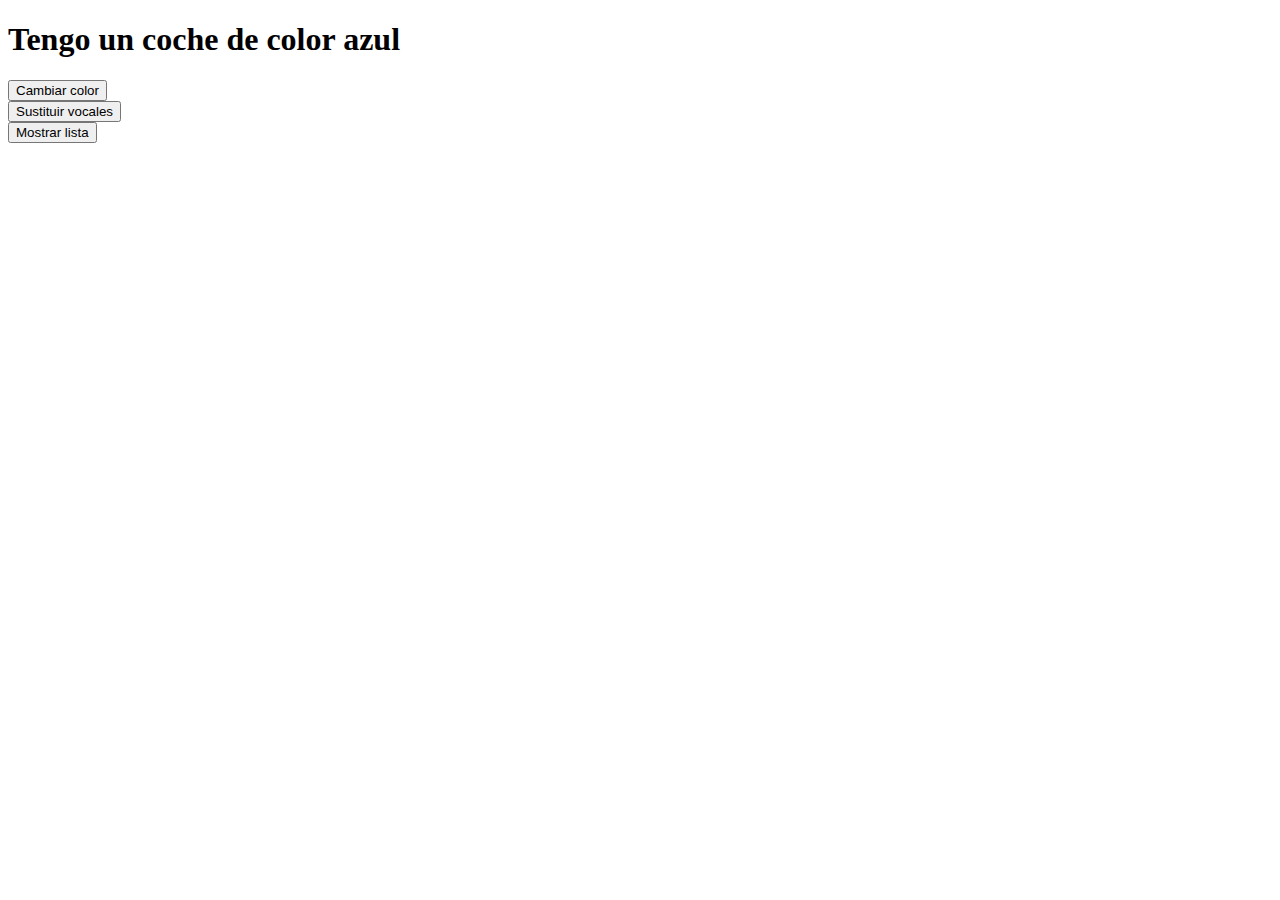
==== 01 Ejercicios Básicos/Nivel 1/Ejercicio 6 - 7/ciber.html @ 7d22fd83 "Add files via upload" ====
<!DOCTYPE html>
<html lang="en">
<head>
    <meta charset="UTF-8">
    <meta http-equiv="X-UA-Compatible" content="IE=edge">
    <meta name="viewport" content="width=device-width, initial-scale=1.0">
    <title>Ejercicio 6 - 7</title>
</head>
<body>
    <h1>Tengo un coche de color azul</h1>
    <button onclick="mostrarColor()">Cambiar color</button>
    <div id="resultado1"></div>
    <button onclick="mostrarVocales()">Sustituir vocales</button>
    <div id="resultado2"></div>
    <button onclick="mostrarListado()">Mostrar lista</button>
    <div id="resultado3"></div>
    <script src="scripts.js"></script>
</body>
</html>
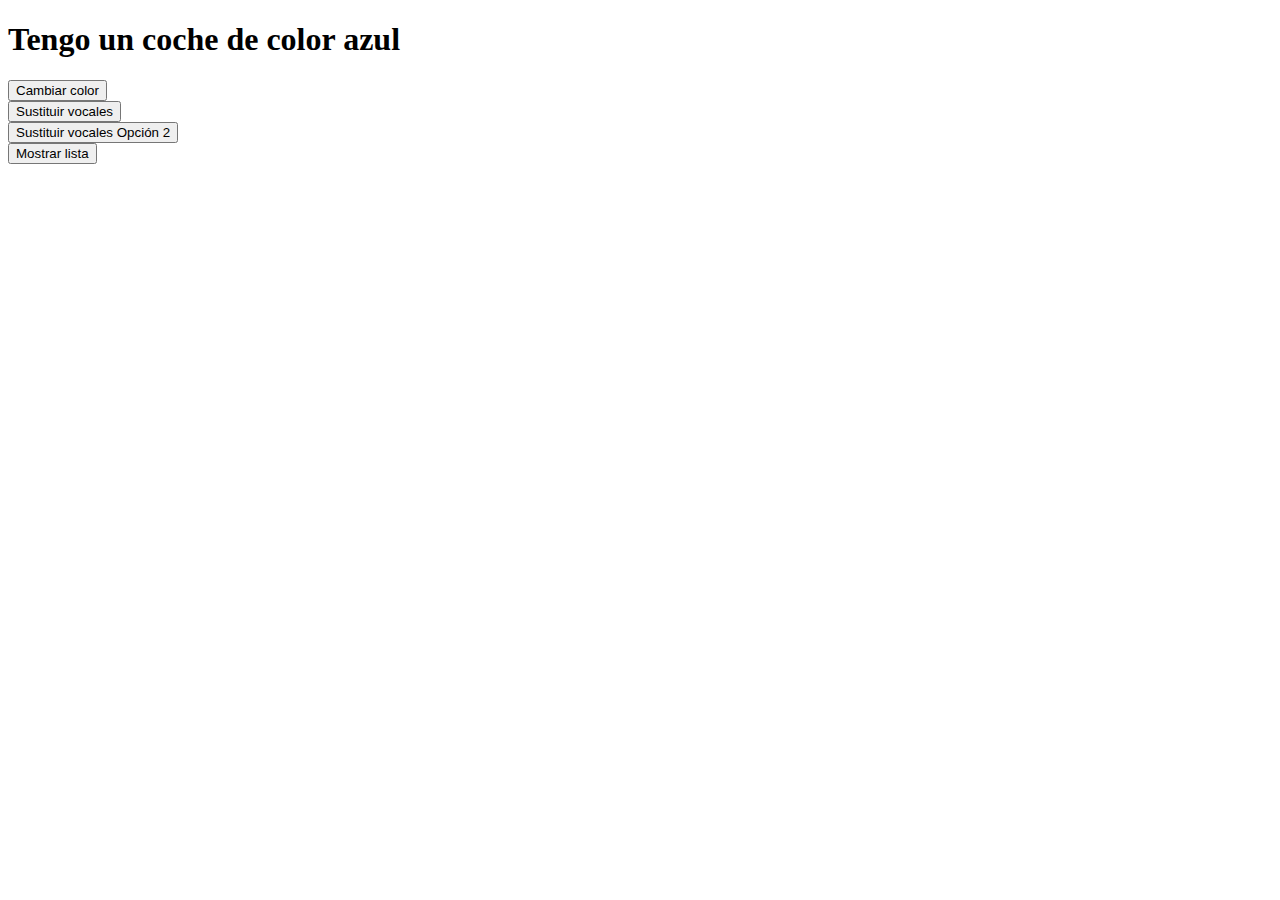
==== commit a6e358a8: "Add files via upload" ====
--- a/01 Ejercicios Básicos/Nivel 1/Ejercicio 6 - 7/ciber.html
+++ b/01 Ejercicios Básicos/Nivel 1/Ejercicio 6 - 7/ciber.html
@@ -12,6 +12,8 @@
     <div id="resultado1"></div>
     <button onclick="mostrarVocales()">Sustituir vocales</button>
     <div id="resultado2"></div>
+    <button onclick="mostrarVocales2()">Sustituir vocales Opción 2</button>
+    <div id="resultado4"></div>
     <button onclick="mostrarListado()">Mostrar lista</button>
     <div id="resultado3"></div>
     <script src="scripts.js"></script>
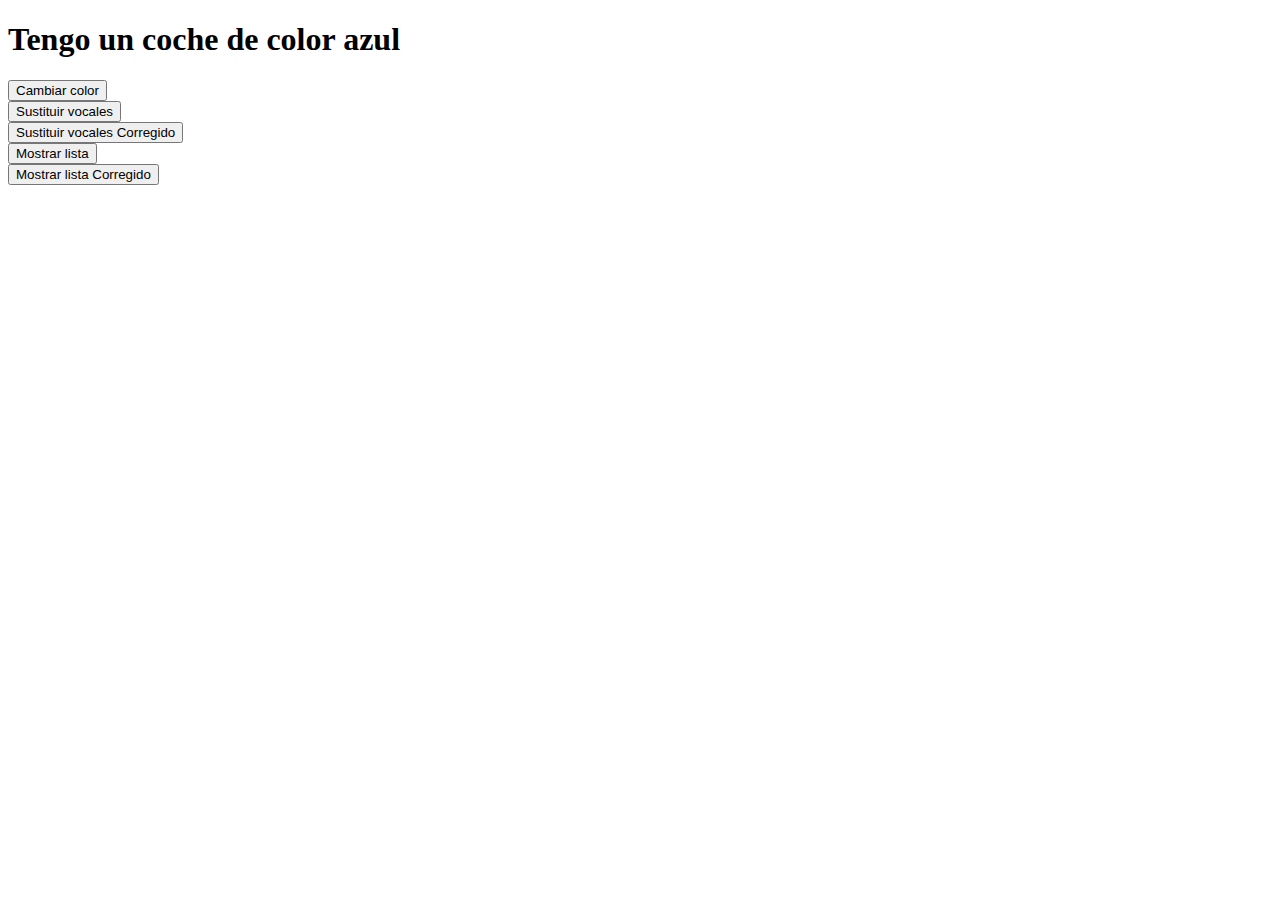
==== commit 19ab5b05: "Add files via upload" ====
--- a/01 Ejercicios Básicos/Nivel 1/Ejercicio 6 - 7/ciber.html
+++ b/01 Ejercicios Básicos/Nivel 1/Ejercicio 6 - 7/ciber.html
@@ -12,10 +12,12 @@
     <div id="resultado1"></div>
     <button onclick="mostrarVocales()">Sustituir vocales</button>
     <div id="resultado2"></div>
-    <button onclick="mostrarVocales2()">Sustituir vocales Opción 2</button>
+    <button onclick="mostrarVocales2()">Sustituir vocales Corregido</button>
     <div id="resultado4"></div>
     <button onclick="mostrarListado()">Mostrar lista</button>
     <div id="resultado3"></div>
+    <button onclick="mostrarListado2()">Mostrar lista Corregido</button>
+    <div id="resultado5"></div>
     <script src="scripts.js"></script>
 </body>
 </html>